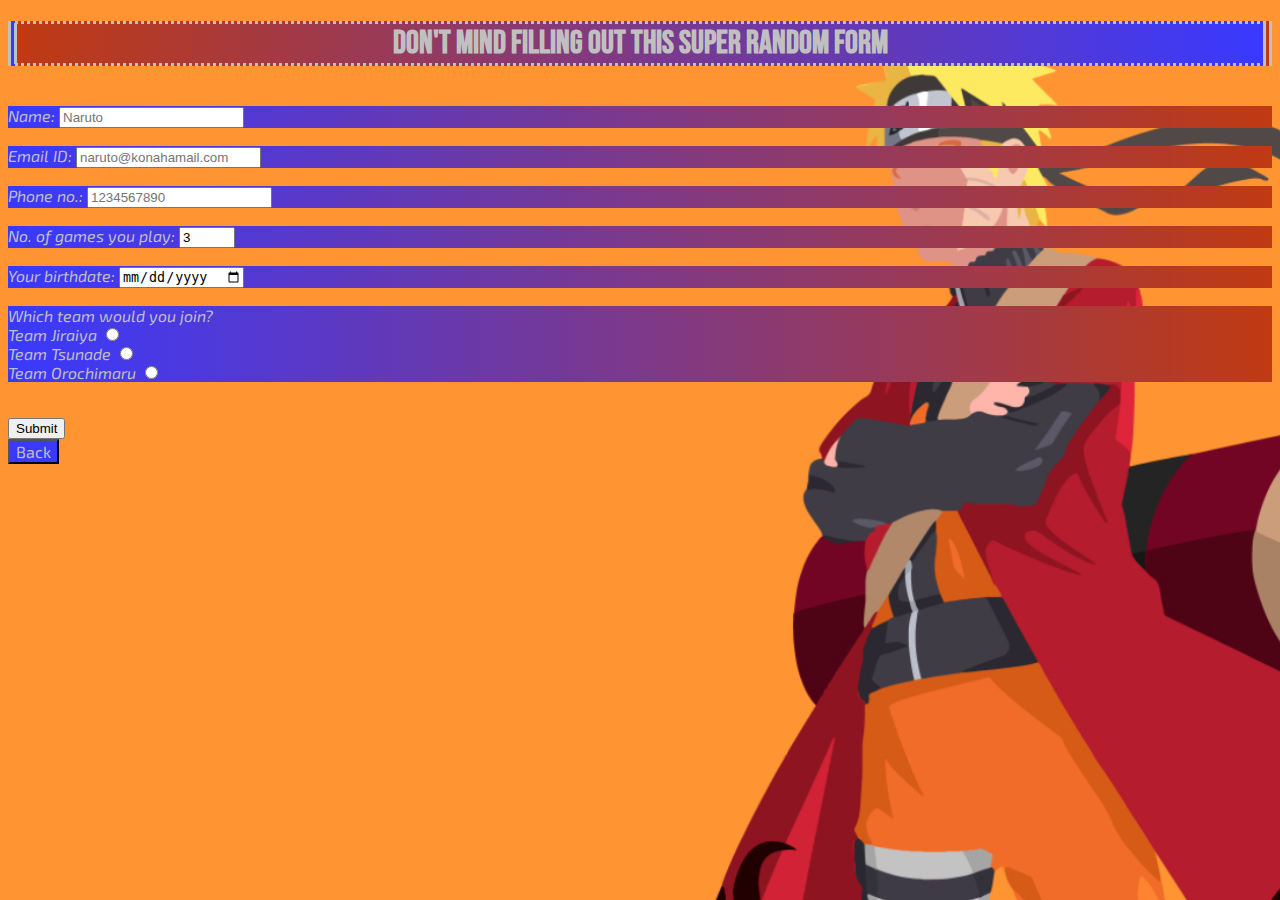
==== first project/html5/form.html @ 5bf230b1 "moved to folder" ====
<!DOCTYPE html>
<html>
    <head>
        <title>
            Random form
        </title>
        <link rel="stylesheet" href="/css/style.css">
        <link href="https://fonts.googleapis.com/css2?family=Exo+2&display=swap" rel="stylesheet">
        <link href="https://fonts.googleapis.com/css2?family=Bebas+Neue&family=Exo+2&display=swap" rel="stylesheet">
    </head>
    <body class="bg3">
        <h1 class="bdtb headfont">Don't mind filling out this super random form</h1><br>
        <form>
            <div class="font">
                <label for="name">Name:</label>
                <input type="text" id="name" name="name" placeholder="Naruto">
            </div><br>
            <div class="font">
                <label for="email">Email ID:</label>
                <input type="email" id="email" name="email" placeholder="naruto@konahamail.com">
            </div><br>
            <div class="font">
                <label for="phno">Phone no.:</label>
                <input type="tel" id="phno" name="phno" placeholder="1234567890">
            </div><br>
            <div class="font">
                <label for="gamz">No. of games you play:</label>
                <input type="number" id="gamz" name="gamz" min="1" max="10" value="3">
            </div><br>
            <div class="font">
                <label for="bday">Your birthdate:</label>
                <input type="date" id="bday" name="bday">
            </div><br>
            <div class="font">
                <label for="team">Which team would you join?</label><br>

                <label for="jiraiya">Team Jiraiya</label>
                <input type="radio" name="team" id="jiraiya" value="jiraiya"><br>

                <label for="tsunade">Team Tsunade</label>
                <input type="radio" name="team" id="tsunade" value="tsunade"><br>

                <label for="orochimaru">Team Orochimaru</label>
                <input type="radio" name="team" id="orochimaru" value="orochimaru"><br>
            </div><br><br>
            <div>
                <input type="submit" id="submit">
            </div>
        </form>
        <a href="index.html" target="_self" title="Let's go back">
            <button class="bt">Back</button>
        </a>
        <script src="/form.js"></script>
    </body>
</html>
---- css/style.css ----
.bg1 {
    background-image: url("/html5/images/naruto.png");
    background-repeat: no-repeat;
    background-attachment: fixed;
    background-position: center;
    background-size: cover;
}
.bg2 {
    background-image: url("/html5/images/naruto-play.png");
    background-repeat: no-repeat;
    background-attachment: fixed;
    background-position: center;
    background-size: cover;
}
.bg3 {
    background-image: url("/html5/images/naruto-supercool.png");
    background-repeat: no-repeat;
    background-attachment: fixed;
    background-position: center;
    background-size: cover;
}
.font {
    font-family: "Exo 2", sans-serif;
    background: linear-gradient(to right, rgb(57, 57, 255), rgb(192, 58, 18));
    color: silver;
    font-style: italic;
}
.headfont {
    text-align: center;
    font-family: "Bebas Neue", sans-serif;
    background: linear-gradient(to left, rgb(57, 57, 255), rgb(192, 58, 18));
    color: silver;
}
button {
    font-family: "Exo 2", sans-serif;
    background-color: rgb(57, 57, 255);
    color: silver;
    font-size: 16px;
}
.bd {
    border-style: outset;
    border-color: silver;
    border-radius: 9px;
    border-width: 3px;
    padding: 3px;
}

.bdtb {
    border-top: dotted;
    border-bottom: dotted;
    border-left: double;
    border-right: double;
    border-left-width: 9px;
    border-right-width: 9px;
}
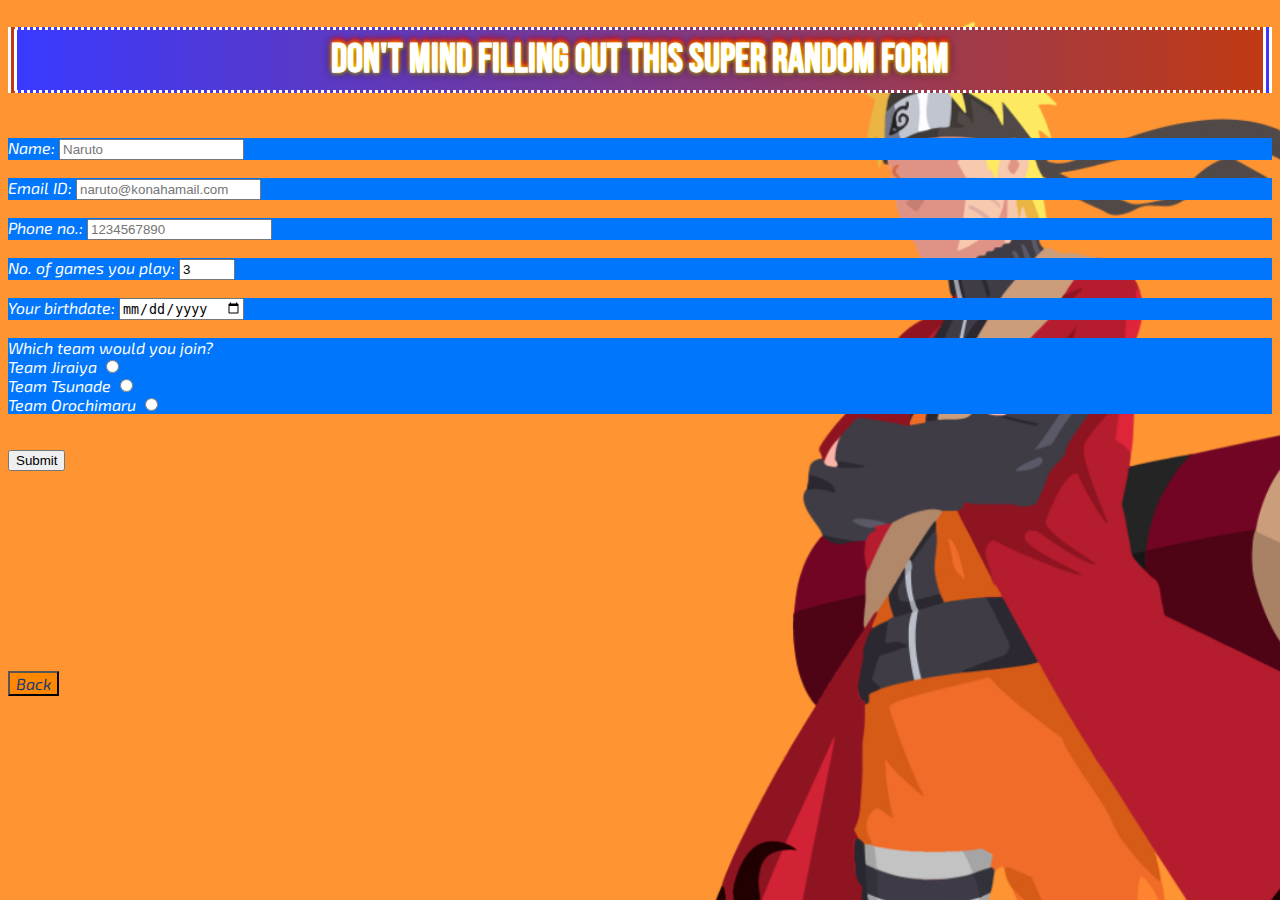
==== commit e8aa0a39: "changed paths" ====
--- a/first project/html5/form.html
+++ b/first project/html5/form.html
@@ -4,7 +4,7 @@
         <title>
             Random form
         </title>
-        <link rel="stylesheet" href="/css/style.css">
+        <link rel="stylesheet" href="/first project/css/style.css">
         <link href="https://fonts.googleapis.com/css2?family=Exo+2&display=swap" rel="stylesheet">
         <link href="https://fonts.googleapis.com/css2?family=Bebas+Neue&family=Exo+2&display=swap" rel="stylesheet">
     </head>
--- a/first project/css/style.css
+++ b/first project/css/style.css
@@ -0,0 +1,90 @@
+.bg1 {
+    background-image: url("/first project/html5/images/naruto.png");
+    background-repeat: no-repeat;
+    background-attachment: fixed;
+    background-position: center;
+    background-size: cover;
+}
+.bg2 {
+    background-image: url("/first project/html5/images/naruto-play.png");
+    background-repeat: no-repeat;
+    background-attachment: fixed;
+    background-position: center;
+    background-size: cover;
+}
+.bg3 {
+    background-image: url("/first project/html5/images/naruto-supercool.png");
+    background-repeat: no-repeat;
+    background-attachment: fixed;
+    background-position: center;
+    background-size: cover;
+}
+.font {
+    font-family: "Exo 2", sans-serif;
+    background: rgb(0, 118, 253);
+    color: rgb(255, 255, 255);
+    font-style: italic;
+    
+    animation: myAnim2;
+    animation-duration: 3s;
+    animation-timing-function: ease;
+}
+.headfont {
+    padding: 6px;
+    text-align: center;
+    font-family: "Bebas Neue", sans-serif;
+    font-size: 40px;
+    background: linear-gradient(to right, rgb(57, 57, 255), rgb(192, 58, 18));
+    color: rgb(255, 255, 255);
+    text-shadow: 0px 0px 5px yellow, 0px -4px 5px red, 0px 0px 9px black;
+
+    animation: myAnim1;
+    animation-duration: 3s;
+    animation-timing-function: ease;
+}
+button {
+    font-family: "Exo 2", sans-serif;
+    background-color: rgb(255, 136, 0);
+    color: rgb(24, 57, 117);
+    font-size: 16px;
+    font-style: italic;
+
+    animation: myAnim3;
+    animation-delay: 3s;
+    animation-duration: 2s;
+}
+button:hover {
+    background-color: rgb(255, 61, 255);
+    color: white;
+}
+.bd {
+    border-style: outset;
+    border-color: silver;
+    border-radius: 9px;
+    border-width: 3px;
+    padding: 3px;
+}
+.bdtb {
+    border-top: dotted;
+    border-bottom: dotted;
+    border-left: double;
+    border-right: double;
+    border-left-width: 9px;
+    border-right-width: 9px;
+}
+.bt {
+    position: relative;
+    top: 200px;
+}
+
+@keyframes myAnim1 {
+    from{margin-left: 100%;}
+    to{margin-left: 0%;}
+}
+@keyframes myAnim2 {
+    from{margin-right: 100%;}
+    to{margin-right: 0%;}
+}
+@keyframes myAnim3 {
+    100%{transform: rotateZ(360deg);}
+}